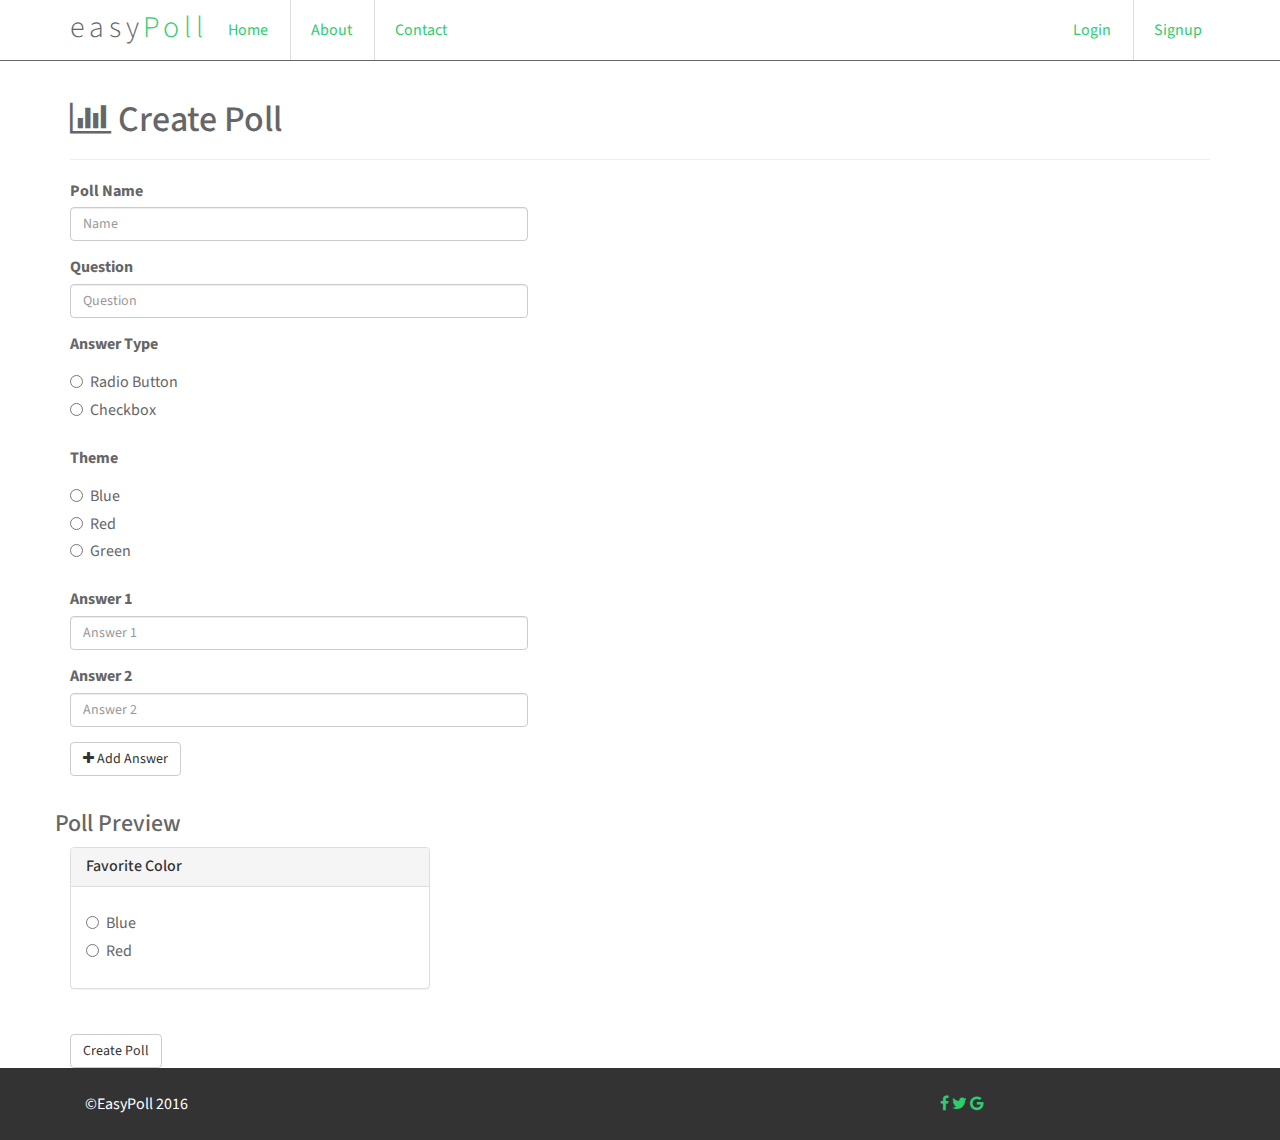
==== createpoll.html @ 57bf2a0a "looking pretty" ====
<!DOCTYPE html>
<html>
<head>
	<title>EasyPoll: Create A Poll</title>
	<meta charset="utf-8">
	<meta name="viewport" content="width=device-width, initial-scale=1">
	<link rel="stylesheet" href="https://maxcdn.bootstrapcdn.com/bootstrap/3.3.7/css/bootstrap.min.css">
	<link rel="stylesheet" href="css/style.css">
	<link rel="stylesheet" href="css/font-awesome-4.6.3/css/font-awesome.min.css">
	<script src="https://ajax.googleapis.com/ajax/libs/jquery/1.12.4/jquery.min.js"></script>
	<script src="https://maxcdn.bootstrapcdn.com/bootstrap/3.3.7/js/bootstrap.min.js"></script>
</head>
<body>
<!-- Navigation -->
	<nav class="navbar navbar-fixed-top" id="main-nav">
		<div class="container">
			<div class="navbar-header">
				<button type="button" class="navbar-toggle collapsed" data-toggle="collapse" data-target="#navbar" aria-expanded="false" aria-controls="navbar">
					<span class="sr-only">Toggle navigation</span>
					<span class="icon-bar top-bar"></span>
					<span class="icon-bar middle-bar"></span>
					<span class="icon-bar bottom-bar"></span>
				</button>
				<span class="title">easy<span>Poll</span></span>
			</div>
			<div id="navbar" class="navbar-collapse collapse">
				<ul class="nav navbar-nav navbar-left">
					<li class="active"><a href="#">Home</a></li>
					<li><a href="#">About</a></li>
					<li><a href="#">Contact</a></li>
				</ul>
				<ul class="nav navbar-nav navbar-right">
					<li><a href="../navbar-static-top/">Login</a></li>
					<li><a href="../navbar-fixed-top/">Signup</a></li>
				</ul>
			</div>
		</div>
	</nav>
	<div class="container">
		<div class="row">
			<div class="col-md-12">
				<div class="page-header">
					<h1><i class="fa fa-bar-chart fa icon-color" aria-hidden="true"></i> Create Poll</h1>
				</div>
			</div>
		</div>
			<div>
				<form>
					<div class="row">
						<div class="form-group col-md-5">
							<label for="PollName" class="control-label">Poll Name</label>
							<input type="text" class="form-control" id="PollName" placeholder="Name" />
						</div>
					</div>

					<div class="row">
						<div class="form-group col-md-5">
							<label for="PollQuestion" class="control-label">Question</label>
							<input type="text" class="form-control" id="PollQuestion" placeholder="Question" />
						</div>
					</div>

					<div class="row">
						<div class="form-group col-md-5">
							<label for="AnswerType" class="control-label">Answer Type</label>
							<div class="radio">
								<label>
									<input type="radio" name="theme" />
									Radio Button
								</label>
							</div>
							<div class="radio">
								<label>
									<input type="radio" name="theme" />
									Checkbox
								</label>
							</div>
						</div>
					</div>

					<div class="row">
						<div class="form-group col-md-5">
							<label for="PollTheme" class="control-label">Theme</label>
							<div class="radio">
								<label>
									<input type="radio" name="theme" />
									Blue
								</label>
							</div>
							<div class="radio">
								<label>
									<input type="radio" name="theme" />
									Red
								</label>
							</div>
							<div class="radio">
								<label>
									<input type="radio" name="theme" />
									Green
								</label>
							</div>
						</div>
					</div>

					<div class="row">
						<div class="form-group col-md-5">
							<label for="Answer 1" class="control-label">Answer 1</label>
							<input type="text" class="form-control" id="Answer1" placeholder="Answer 1" />
						 </div>
					</div>

					<div class="row">
						<div class="form-group col-md-5">
							<label for="Answer 2" class="control-label">Answer 2</label>
							<input type="text" class="form-control" id="Answer2" placeholder="Answer 2" />
						</div>
					</div>

					<div class="row">
						<div class="form-group col-md-5">
							<button type="button" class="btn btn-default"><i class="fa fa-plus" aria-hidden="true"></i> Add Answer</button>
						</div>
					</div>

					<!--Start preview of poll-->
					<div class="row">
						<div>
							<h3>Poll Preview</h3>
						</div>
						<div class="col-md-4 col-sm-6 col-xs-7">
							<div class="panel panel-default">
								<div class="panel-heading">
									<h3 class="panel-title">Favorite Color</h3>
								</div>
								<div class="panel-body">
									<div class="radio">
										<label>
											<input type="radio" name="theme" />
											Blue
										</label>
									</div>
									<div class="radio">
										<label>
											<input type="radio" name="theme" />
											Red
										</label>
									</div>
								</div>
							</div>
						</div>
					</div>
					<!--End preview of poll-->
					
					<div style="padding-top:5px; padding-bottom:20px;">
						<div class="bottom-page">
						</div>
					</div>
					<div class="row">
						<div class="form-group">
							<div class="col-md-5">
								<button type="submit" class="btn btn-default btn-create">Create Poll</button>
							</div>
						</div>
					</div>
				</form>
			</div>
	</div>
	<footer id="footer" class="home-page">
		<div class="container">
			<div class="col-md-9">
				&copy;EasyPoll 2016
			</div>
			<div class="col-md-3">
				<a href="#"><i class="fa fa-facebook" aria-hidden="true"></i></a>
				<a href="#"><i class="fa fa-twitter" aria-hidden="true"></i></a>
				<a href="#"><i class="fa fa-google" aria-hidden="true"></i></a>
			</div>
		</div>
	</footer>
	<!-- jQuery library -->
	<script src="https://ajax.googleapis.com/ajax/libs/jquery/1.12.4/jquery.min.js"></script>
	<!-- Latest compiled JavaScript -->
	<script src="https://maxcdn.bootstrapcdn.com/bootstrap/3.3.7/js/bootstrap.min.js"></script>
---- css/style.css ----
@import url(https://fonts.googleapis.com/css?family=Source+Sans+Pro:300);
::selection {
  background-color: #b3d4fc;
}


body {
  background-color: #FFF;
  font-family: "Source Sans Pro", sans-serif;
  font-size: 16px;
  color: #666;
}

.container-inner {
  display: table-cell;
  vertical-align: middle;
}

h1[id="landing-title"] {
  text-align: center;
  font-size: 48px;
  font-weight: 300;
  letter-spacing: 0.1618em;
  line-height: 2.618em;
}
h1:hover {
  cursor: default;
}
.title span {
  color: #2ecc71;
}


nav {
  text-align: center;
}

ul, li, a {
  display: inline-block;
}

li {
  border-right: 1px solid #DDD;
  padding: 5px 7px 5px 5px;
}
li:last-child {
  border-right-color: transparent;
}

a {
  color: #2ecc71;
  -moz-transition: background-color 0.15s ease-in-out;
  -o-transition: background-color 0.15s ease-in-out;
  -webkit-transition: background-color 0.15s ease-in-out;
  transition: background-color 0.15s ease-in-out;
}

.landing-padding {
  margin-top:200px;
}
#landing-title {
  font-size:60px;
}
#login-modal {
  padding-top:150px;
}
.loginmodal-container > form > input {
  width: 75%;
  padding: 10px;
  margin: 5px;
}
.btn-success {
  background-color:#2ecc71;
}
.modal-footer {
  border-top:none;
}
.hidden {
  display: none;
}
#main-nav {
  border-bottom:1px solid #666666;
  margin-bottom:0;
  background: #fff;
  width: 100%;
  z-index: 50;
}
.navbar-header > .title{
  font-size: 30px;
  line-height: 55px;
  font-weight: 300;
  letter-spacing: 0.1618em;
}
.no-gutters {
  margin-right: 0;
  margin-left: 0;
}
.no-gutters > [class^="col-"],
.no-gutters > [class*=" col-"] {
  padding-right: 0;
  padding-left: 0;
}
.slider-container {
  height:500px;
  background:url('https://my.leadpages.net/template/6232728165941248/raw/img/background.jpg?aid=');
}
.slide-text-container {
  width:100%;
  height:300px;
}
.slide-text {
  width:50%;
  color:#ffffff;
  line-height: 40px;
}
.poll-ad-container {
  border:1px solid;
  height:250px;
  margin:20px 0 20px 0;
  position: relative;
}

.call-to-action {
  background:#f5f5f5;
  padding-top:50px;
  padding-bottom:50px;
  text-align:center;
  width:100%;
}
#footer {
  background:#333333;
  color:#ffffff;
  padding:25px 0 25px 0;
}
#footer:not(.home-page) {
  margin-top:100px;
}
#footer > a {
  color:#2ecc71;
}
.poll-ad-hover {
  background: rgba(0, 0, 0, 0.3);
}
.vote-in-poll {
  text-align:center;
  position: relative;
  line-height:225px;
  height:100%;
  font-size:24px;
  color:#ffffff;
  background: rgba(0, 0, 0, 0.7);
  display:none;
}
.poll-header {
  background:#f5f5f5;
  padding-top:15px;
  padding-bottom:15px;
}
.poll {
  border:2px solid;
  margin:50px 0 50px 0;

}
#poll-answer {
  height:500px;
}
.poll-side-data {
  height:225px;
}
.nav-tabs {
  width:100%;
}
.main-content {
  padding:50px 0 50px 0;
}
.poll-description {
  padding: 5px 25px 5px 25px;
}
.page-header {
  margin: 100px 0 20px;
}
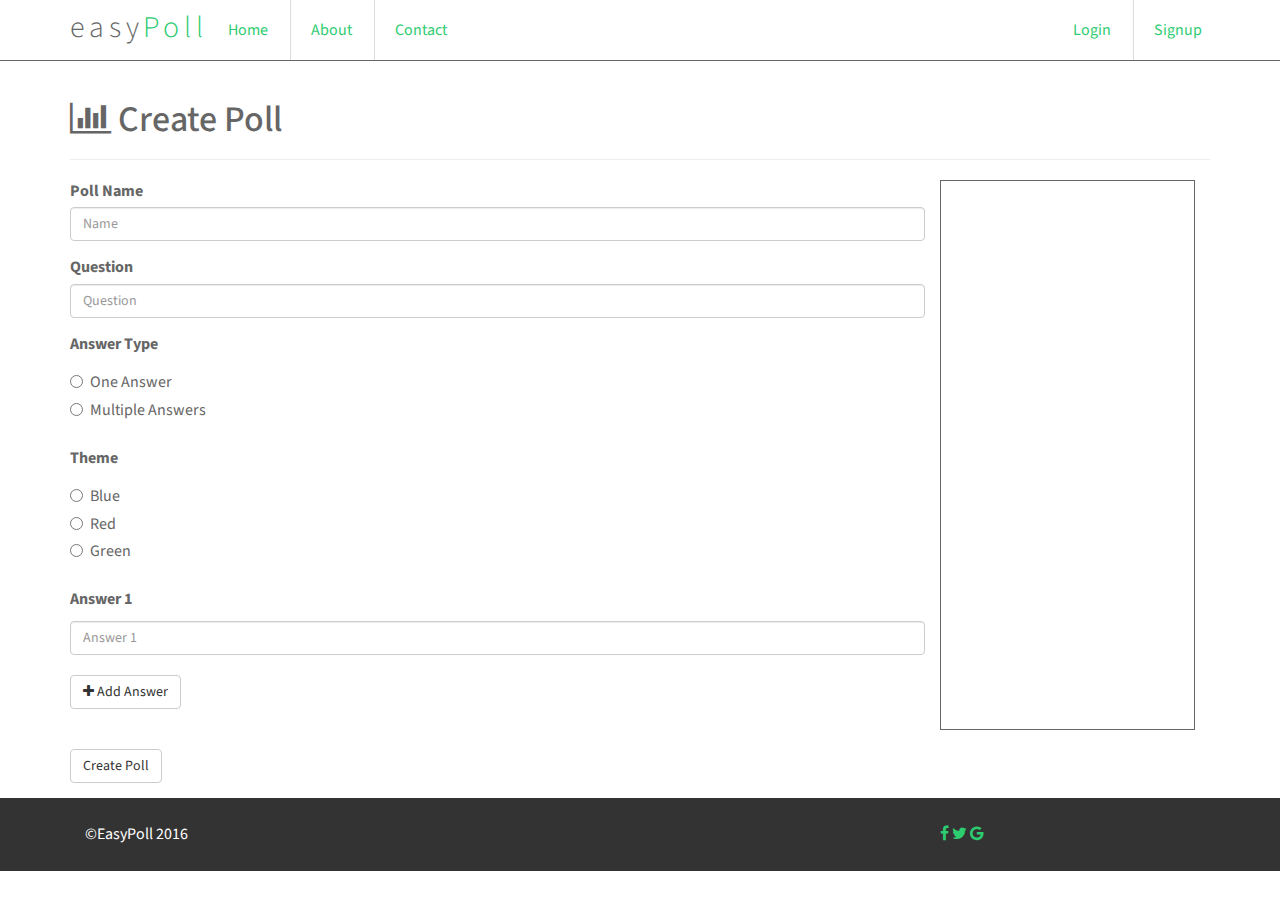
==== commit 5359c81c: "its getting good boys and girls" ====
--- a/createpoll.html
+++ b/createpoll.html
@@ -1,183 +1,153 @@
 <!DOCTYPE html>
-<html>
-<head>
-	<title>EasyPoll: Create A Poll</title>
-	<meta charset="utf-8">
-	<meta name="viewport" content="width=device-width, initial-scale=1">
-	<link rel="stylesheet" href="https://maxcdn.bootstrapcdn.com/bootstrap/3.3.7/css/bootstrap.min.css">
-	<link rel="stylesheet" href="css/style.css">
-	<link rel="stylesheet" href="css/font-awesome-4.6.3/css/font-awesome.min.css">
-	<script src="https://ajax.googleapis.com/ajax/libs/jquery/1.12.4/jquery.min.js"></script>
-	<script src="https://maxcdn.bootstrapcdn.com/bootstrap/3.3.7/js/bootstrap.min.js"></script>
-</head>
-<body>
-<!-- Navigation -->
-	<nav class="navbar navbar-fixed-top" id="main-nav">
+	<html>
+	<head>
+		<title>EasyPoll: Create A Poll</title>
+		<meta charset="utf-8">
+		<meta name="viewport" content="width=device-width, initial-scale=1">
+		<link rel="stylesheet" href="https://maxcdn.bootstrapcdn.com/bootstrap/3.3.7/css/bootstrap.min.css">
+		<link rel="stylesheet" href="css/style.css">
+		<link rel="stylesheet" href="css/font-awesome-4.6.3/css/font-awesome.min.css">
+		<script src="https://ajax.googleapis.com/ajax/libs/jquery/1.12.4/jquery.min.js"></script>
+		<script src="https://maxcdn.bootstrapcdn.com/bootstrap/3.3.7/js/bootstrap.min.js"></script>
+		<script>
+			$(document).ready(function () {
+				var i = 1;
+
+				$('#add-answer').click(function() {
+					i++;
+					$('#answer').clone().attr('id','answer' + $(this).index()).insertBefore('#answer');		
+					$('#answer').attr("placeholder","Answer " + i);
+				})
+			});
+			
+		
+		
+		</script>
+	</head>
+	<body>
+	<!-- Navigation -->
+		<nav class="navbar navbar-fixed-top" id="main-nav">
+			<div class="container">
+				<div class="navbar-header">
+					<button type="button" class="navbar-toggle collapsed" data-toggle="collapse" data-target="#navbar" aria-expanded="false" aria-controls="navbar">
+						<span class="sr-only">Toggle navigation</span>
+						<span class="icon-bar top-bar"></span>
+						<span class="icon-bar middle-bar"></span>
+						<span class="icon-bar bottom-bar"></span>
+					</button>
+					<span class="title">easy<span>Poll</span></span>
+				</div>
+				<div id="navbar" class="navbar-collapse collapse">
+					<ul class="nav navbar-nav navbar-left">
+						<li class="active"><a href="#">Home</a></li>
+						<li><a href="#">About</a></li>
+						<li><a href="#">Contact</a></li>
+					</ul>
+					<ul class="nav navbar-nav navbar-right">
+						<li><a href="../navbar-static-top/">Login</a></li>
+						<li><a href="../navbar-fixed-top/">Signup</a></li>
+					</ul>
+				</div>
+			</div>
+		</nav>
 		<div class="container">
-			<div class="navbar-header">
-				<button type="button" class="navbar-toggle collapsed" data-toggle="collapse" data-target="#navbar" aria-expanded="false" aria-controls="navbar">
-					<span class="sr-only">Toggle navigation</span>
-					<span class="icon-bar top-bar"></span>
-					<span class="icon-bar middle-bar"></span>
-					<span class="icon-bar bottom-bar"></span>
-				</button>
-				<span class="title">easy<span>Poll</span></span>
-			</div>
-			<div id="navbar" class="navbar-collapse collapse">
-				<ul class="nav navbar-nav navbar-left">
-					<li class="active"><a href="#">Home</a></li>
-					<li><a href="#">About</a></li>
-					<li><a href="#">Contact</a></li>
-				</ul>
-				<ul class="nav navbar-nav navbar-right">
-					<li><a href="../navbar-static-top/">Login</a></li>
-					<li><a href="../navbar-fixed-top/">Signup</a></li>
-				</ul>
-			</div>
+					<div class="page-header">
+						<h1><i class="fa fa-bar-chart fa icon-color" aria-hidden="true"></i> Create Poll</h1>
+					</div>
+					<form>
+						<div class="col-md-9">
+							<div class="form-group row">
+								<label for="PollName" class="control-label">Poll Name</label>
+								<input type="text" class="form-control" id="PollName" placeholder="Name" />
+							</div>
+							<div class="form-group row">
+								<label for="PollQuestion" class="control-label">Question</label>
+								<input type="text" class="form-control" id="PollQuestion" placeholder="Question" />
+							</div>
+							<div class="form-group row">
+								<label for="AnswerType" class="control-label">Answer Type</label>
+								<div class="radio">
+									<label>
+										<input type="radio" name="theme" />
+										One Answer
+									</label>
+								</div>
+								<div class="radio">
+									<label>
+										<input type="radio" name="theme" />
+										Multiple Answers
+									</label>
+								</div>
+							</div>
+							<div class="form-group row">
+								<label for="PollTheme" class="control-label">Theme</label>
+								<div class="radio">
+									<label>
+										<input type="radio" name="theme" />
+										Blue
+									</label>
+								</div>
+								<div class="radio">
+									<label>
+										<input type="radio" name="theme" />
+										Red
+									</label>
+								</div>
+								<div class="radio">
+									<label>
+										<input type="radio" name="theme" />
+										Green
+									</label>
+								</div>
+							</div>
+
+							<div class="form-group row">
+								<label for="Answer 1" class="control-label">Answer 1</label>
+								<input type="text" class="form-control" id="answer" placeholder="Answer 1" />
+							 </div>
+
+
+
+							<div class="form-group row">
+								<button type="button" id="add-answer" class="btn btn-default"><i class="fa fa-plus" aria-hidden="true"></i> 										Add Answer
+								</button>
+							</div>
+						
+						<div style="padding-top:5px; padding-bottom:20px;">
+							<div class="bottom-page">
+							</div>
+						</div>
+							<div class="form-group row">
+									<button type="submit" class="btn btn-default btn-create">Create Poll</button>
+								</div>
 		</div>
-	</nav>
-	<div class="container">
-		<div class="row">
-			<div class="col-md-12">
-				<div class="page-header">
-					<h1><i class="fa fa-bar-chart fa icon-color" aria-hidden="true"></i> Create Poll</h1>
+		
+			<div class="col-md-3">
+				<div class="createpoll-sidebar">
+					<div class="sidebar-container">
+						<span> easyPoll has had </span>
+						<div class="featured-text-contain">
+							<h3 class="featured-text">572</h3>
+						</div>
+						<span> Polls Posted </span>
+						<h3>Cheers to one more!</h3>
+					</div>
 				</div>
 			</div>
 		</div>
-			<div>
-				<form>
-					<div class="row">
-						<div class="form-group col-md-5">
-							<label for="PollName" class="control-label">Poll Name</label>
-							<input type="text" class="form-control" id="PollName" placeholder="Name" />
-						</div>
-					</div>
-
-					<div class="row">
-						<div class="form-group col-md-5">
-							<label for="PollQuestion" class="control-label">Question</label>
-							<input type="text" class="form-control" id="PollQuestion" placeholder="Question" />
-						</div>
-					</div>
-
-					<div class="row">
-						<div class="form-group col-md-5">
-							<label for="AnswerType" class="control-label">Answer Type</label>
-							<div class="radio">
-								<label>
-									<input type="radio" name="theme" />
-									Radio Button
-								</label>
-							</div>
-							<div class="radio">
-								<label>
-									<input type="radio" name="theme" />
-									Checkbox
-								</label>
-							</div>
-						</div>
-					</div>
-
-					<div class="row">
-						<div class="form-group col-md-5">
-							<label for="PollTheme" class="control-label">Theme</label>
-							<div class="radio">
-								<label>
-									<input type="radio" name="theme" />
-									Blue
-								</label>
-							</div>
-							<div class="radio">
-								<label>
-									<input type="radio" name="theme" />
-									Red
-								</label>
-							</div>
-							<div class="radio">
-								<label>
-									<input type="radio" name="theme" />
-									Green
-								</label>
-							</div>
-						</div>
-					</div>
-
-					<div class="row">
-						<div class="form-group col-md-5">
-							<label for="Answer 1" class="control-label">Answer 1</label>
-							<input type="text" class="form-control" id="Answer1" placeholder="Answer 1" />
-						 </div>
-					</div>
-
-					<div class="row">
-						<div class="form-group col-md-5">
-							<label for="Answer 2" class="control-label">Answer 2</label>
-							<input type="text" class="form-control" id="Answer2" placeholder="Answer 2" />
-						</div>
-					</div>
-
-					<div class="row">
-						<div class="form-group col-md-5">
-							<button type="button" class="btn btn-default"><i class="fa fa-plus" aria-hidden="true"></i> Add Answer</button>
-						</div>
-					</div>
-
-					<!--Start preview of poll-->
-					<div class="row">
-						<div>
-							<h3>Poll Preview</h3>
-						</div>
-						<div class="col-md-4 col-sm-6 col-xs-7">
-							<div class="panel panel-default">
-								<div class="panel-heading">
-									<h3 class="panel-title">Favorite Color</h3>
-								</div>
-								<div class="panel-body">
-									<div class="radio">
-										<label>
-											<input type="radio" name="theme" />
-											Blue
-										</label>
-									</div>
-									<div class="radio">
-										<label>
-											<input type="radio" name="theme" />
-											Red
-										</label>
-									</div>
-								</div>
-							</div>
-						</div>
-					</div>
-					<!--End preview of poll-->
-					
-					<div style="padding-top:5px; padding-bottom:20px;">
-						<div class="bottom-page">
-						</div>
-					</div>
-					<div class="row">
-						<div class="form-group">
-							<div class="col-md-5">
-								<button type="submit" class="btn btn-default btn-create">Create Poll</button>
-							</div>
-						</div>
-					</div>
-				</form>
+		<footer id="footer" class="home-page">
+			<div class="container">
+				<div class="col-md-9">
+					&copy;EasyPoll 2016
+				</div>
+				<div class="col-md-3">
+					<a href="#"><i class="fa fa-facebook" aria-hidden="true"></i></a>
+					<a href="#"><i class="fa fa-twitter" aria-hidden="true"></i></a>
+					<a href="#"><i class="fa fa-google" aria-hidden="true"></i></a>
+				</div>
 			</div>
-	</div>
-	<footer id="footer" class="home-page">
-		<div class="container">
-			<div class="col-md-9">
-				&copy;EasyPoll 2016
-			</div>
-			<div class="col-md-3">
-				<a href="#"><i class="fa fa-facebook" aria-hidden="true"></i></a>
-				<a href="#"><i class="fa fa-twitter" aria-hidden="true"></i></a>
-				<a href="#"><i class="fa fa-google" aria-hidden="true"></i></a>
-			</div>
-		</div>
-	</footer>
-	<!-- jQuery library -->
-	<script src="https://ajax.googleapis.com/ajax/libs/jquery/1.12.4/jquery.min.js"></script>
-	<!-- Latest compiled JavaScript -->
-	<script src="https://maxcdn.bootstrapcdn.com/bootstrap/3.3.7/js/bootstrap.min.js"></script>+		</footer>
+		<!-- jQuery library -->
+		<script src="https://ajax.googleapis.com/ajax/libs/jquery/1.12.4/jquery.min.js"></script>
+		<!-- Latest compiled JavaScript -->
+		<script src="https://maxcdn.bootstrapcdn.com/bootstrap/3.3.7/js/bootstrap.min.js"></script>--- a/css/style.css
+++ b/css/style.css
@@ -61,7 +61,7 @@
 #landing-title {
   font-size:60px;
 }
-#login-modal {
+#login-modal,#create-account-modal {
   padding-top:150px;
 }
 .loginmodal-container > form > input {
@@ -170,6 +170,16 @@
 .nav-tabs {
   width:100%;
 }
+.navbar-nav:not(.navbar-right) > li > a:hover {
+  background: #2ecc71;
+  color:#ffffff;
+}
+.navbar-nav > li > a:link {
+  background:transparent;
+  color:#2ecc71;
+}
+.navbar-nav > li > a:active{
+}
 .main-content {
   padding:50px 0 50px 0;
 }
@@ -178,4 +188,35 @@
 }
 .page-header {
   margin: 100px 0 20px;
+}
+#answer, #answer0 {
+  margin-top:5px;
+  margin-bottom:5px;
+}
+.createpoll-sidebar {
+  border:1px solid;
+  height:550px;
+  text-align: center;
+  display:table;
+  width:100%;
+  background:url('https://my.leadpages.net/template/6232728165941248/raw/img/background.jpg?aid=');
+
+}
+.createpoll-sidebar > .sidebar-container {
+  display: table-cell;
+  vertical-align: middle;
+  color:#fff;
+}
+.featured-text-contain {
+  font-size:48px;
+  width:100px;
+  height: 100px;
+  border: solid;
+  display: table;
+  border-radius: 50%;
+  margin:10px auto 10px auto;
+}
+.featured-text {
+  display:table-cell;
+  vertical-align: middle;
 }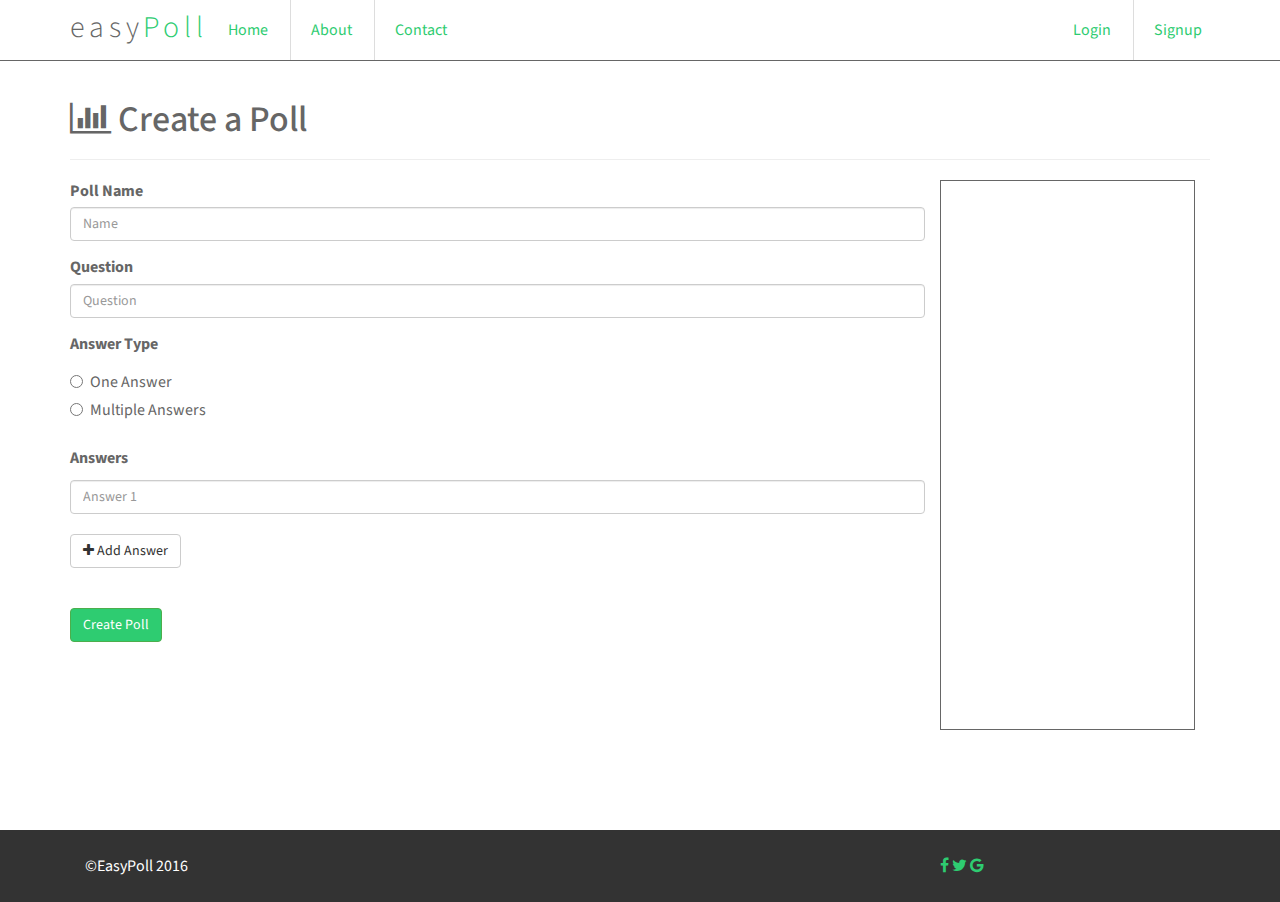
==== commit 315025df: "yee" ====
--- a/createpoll.html
+++ b/createpoll.html
@@ -15,8 +15,13 @@
 
 				$('#add-answer').click(function() {
 					i++;
+					if(i < 11) {
 					$('#answer').clone().attr('id','answer' + $(this).index()).insertBefore('#answer');		
 					$('#answer').attr("placeholder","Answer " + i);
+					if(i == 10) {
+						$('#add-answer').hide();
+					}
+					}
 				})
 			});
 			
@@ -52,7 +57,7 @@
 		</nav>
 		<div class="container">
 					<div class="page-header">
-						<h1><i class="fa fa-bar-chart fa icon-color" aria-hidden="true"></i> Create Poll</h1>
+						<h1><i class="fa fa-bar-chart fa icon-color" aria-hidden="true"></i> Create a Poll</h1>
 					</div>
 					<form>
 						<div class="col-md-9">
@@ -79,30 +84,30 @@
 									</label>
 								</div>
 							</div>
-							<div class="form-group row">
-								<label for="PollTheme" class="control-label">Theme</label>
-								<div class="radio">
-									<label>
-										<input type="radio" name="theme" />
-										Blue
-									</label>
-								</div>
-								<div class="radio">
-									<label>
-										<input type="radio" name="theme" />
-										Red
-									</label>
-								</div>
-								<div class="radio">
-									<label>
-										<input type="radio" name="theme" />
-										Green
-									</label>
-								</div>
-							</div>
+<!-- 							<div class="form-group row"> -->
+<!-- 								<label for="PollTheme" class="control-label">Theme</label> -->
+<!-- 								<div class="radio"> -->
+<!-- 									<label> -->
+<!-- 										<input type="radio" name="theme" /> -->
+<!-- 										Blue -->
+<!-- 									</label> -->
+<!-- 								</div> -->
+<!-- 								<div class="radio"> -->
+<!-- 									<label> -->
+<!-- 										<input type="radio" name="theme" /> -->
+<!-- 										Red -->
+<!-- 									</label> -->
+<!-- 								</div> -->
+<!-- 								<div class="radio"> -->
+<!-- 									<label> -->
+<!-- 										<input type="radio" name="theme" /> -->
+<!-- 										Green -->
+<!-- 									</label> -->
+<!-- 								</div> -->
+<!-- 							</div> -->
 
 							<div class="form-group row">
-								<label for="Answer 1" class="control-label">Answer 1</label>
+								<label for="Answers" class="control-label">Answers</label>
 								<input type="text" class="form-control" id="answer" placeholder="Answer 1" />
 							 </div>
 
@@ -118,7 +123,7 @@
 							</div>
 						</div>
 							<div class="form-group row">
-									<button type="submit" class="btn btn-default btn-create">Create Poll</button>
+									<button type="submit" class="btn btn-success btn-create">Create Poll</button>
 								</div>
 		</div>
 		
@@ -135,7 +140,7 @@
 				</div>
 			</div>
 		</div>
-		<footer id="footer" class="home-page">
+		<footer id="footer">
 			<div class="container">
 				<div class="col-md-9">
 					&copy;EasyPoll 2016
